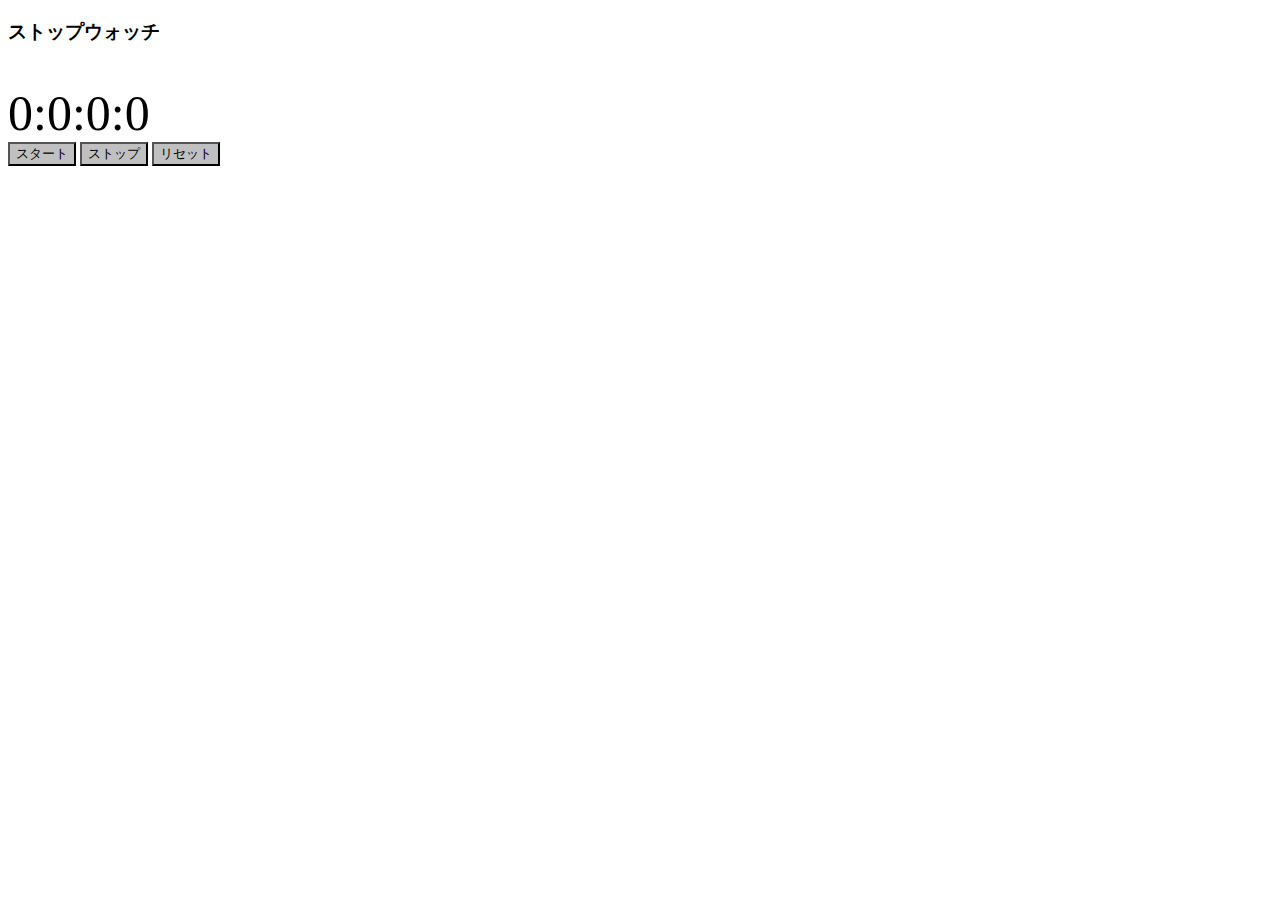
==== java.html @ 4e628f18 "stopwatch" ====
<!DOCTYPE html>
    <html lang="en">
      <head>
        <meta charset="utf-8">
        <script src="https://code.jquery.com/jquery-3.2.1.js" integrity="sha256-DZAnKJ/6XZ9si04Hgrsxu/8s717jcIzLy3oi35EouyE=" crossorigin="anonymous"></script>  
        <link rel="stylesheet" href="java.css">
        <title>ストップウォッチ</title>
      </head>
 
      <body>
        <h3>ストップウォッチ</h3>
　　　　　<div id="timer">0:0:0:0</div>
        <button id="start">スタート</button>
        <button id="stop">ストップ</button>
        <button id="reset">リセット</button>
 
        <!-- ここに記述していきましょう！ -->
 
        <script src="java.js"></script>
      </body>
    </html>
---- java.css ----
button{
  background-color:#c0c0c0; 
  
}
div{
  font-size:50px; 
}
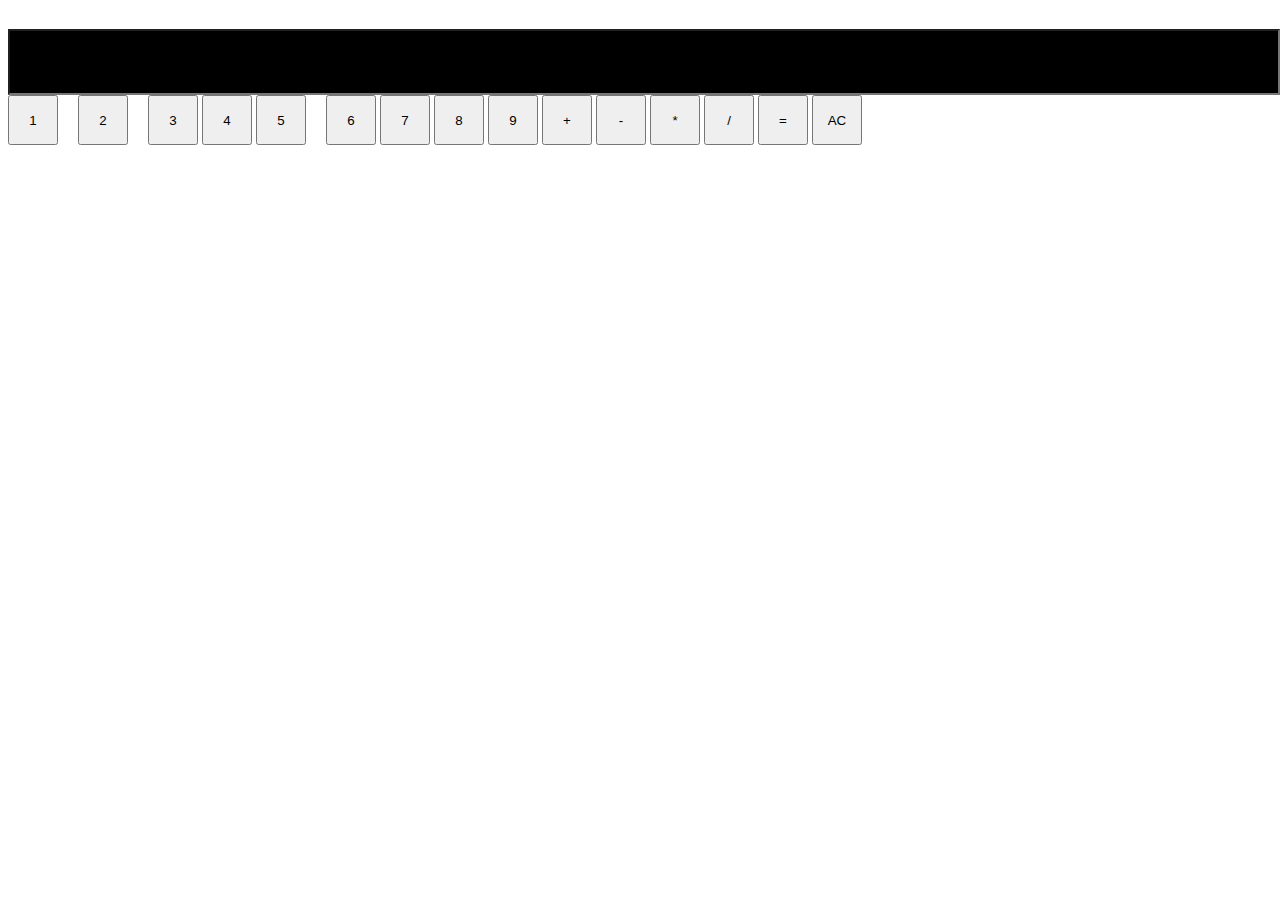
==== commit 918d1948: "電卓" ====
--- a/java.html
+++ b/java.html
@@ -2,20 +2,45 @@
     <html lang="en">
       <head>
         <meta charset="utf-8">
-        <script src="https://code.jquery.com/jquery-3.2.1.js" integrity="sha256-DZAnKJ/6XZ9si04Hgrsxu/8s717jcIzLy3oi35EouyE=" crossorigin="anonymous"></script>  
+        <!--<script src="https://code.jquery.com/jquery-3.2.1.js" integrity="sha256-DZAnKJ/6XZ9si04Hgrsxu/8s717jcIzLy3oi35EouyE=" crossorigin="anonymous"></script>  
+        -->
         <link rel="stylesheet" href="java.css">
         <title>ストップウォッチ</title>
       </head>
  
-      <body>
-        <h3>ストップウォッチ</h3>
+     <body>
+       <!--<h3>ストップウォッチ</h3>
 　　　　　<div id="timer">0:0:0:0</div>
-        <button id="start">スタート</button>
-        <button id="stop">ストップ</button>
-        <button id="reset">リセット</button>
- 
-        <!-- ここに記述していきましょう！ -->
- 
-        <script src="java.js"></script>
-      </body>
+        <button  class="btn" id="start" onclick="this.disabled = true;">スタート</button>
+        <button class="btn" id="stop" onclick="getElementById('start').disabled = false;">ストップ</button>
+        <button class="btn" id="reset"  onclick="getElementById('start').disabled = false;" >リセット</button>
+         -->
+     　<input />
+     
+     　<button onclick="ap('1')">1</button>
+     　<button onclick="ap('2')">2</button>
+     　<button onclick="ap('3')">3</button>
+       <button onclick="ap('4')">4</button>
+      <button onclick="ap('5')">5</button>
+      　<button onclick="ap('6')">6</button>
+       <button onclick="ap('7')">7</button> 
+       <button onclick="ap('8')">8</button>
+       <button onclick="ap('9')">9</button>
+       <button onclick="ap('+')">+</button>
+       <button onclick="ap('-')">-</button>
+       <button onclick="ap('*')">*</button>
+       <button onclick="ap('/')">/</button>
+       
+       <button onclick="ca()">=</button>
+       
+       <button onclick="up('')">AC</button>       　　
+       　　
+       　　
+       　　　 <script src="java.js"></script>
+       　　
+       　　
+       　　
+       　
+       
+      </body> 
     </html>--- a/java.css
+++ b/java.css
@@ -1,7 +1,21 @@
-button{
+/*button{
   background-color:#c0c0c0; 
   
 }
 div{
   font-size:50px; 
+}
+.btn:hover{
+  opacity: 0.6;
+}*/
+button{
+  width:50px;
+  height:50px;
+}
+input{
+  color:#ffffff;
+  background-color:#000000;
+  width:100%;
+  height:60px;
+  font-size:70px;
 }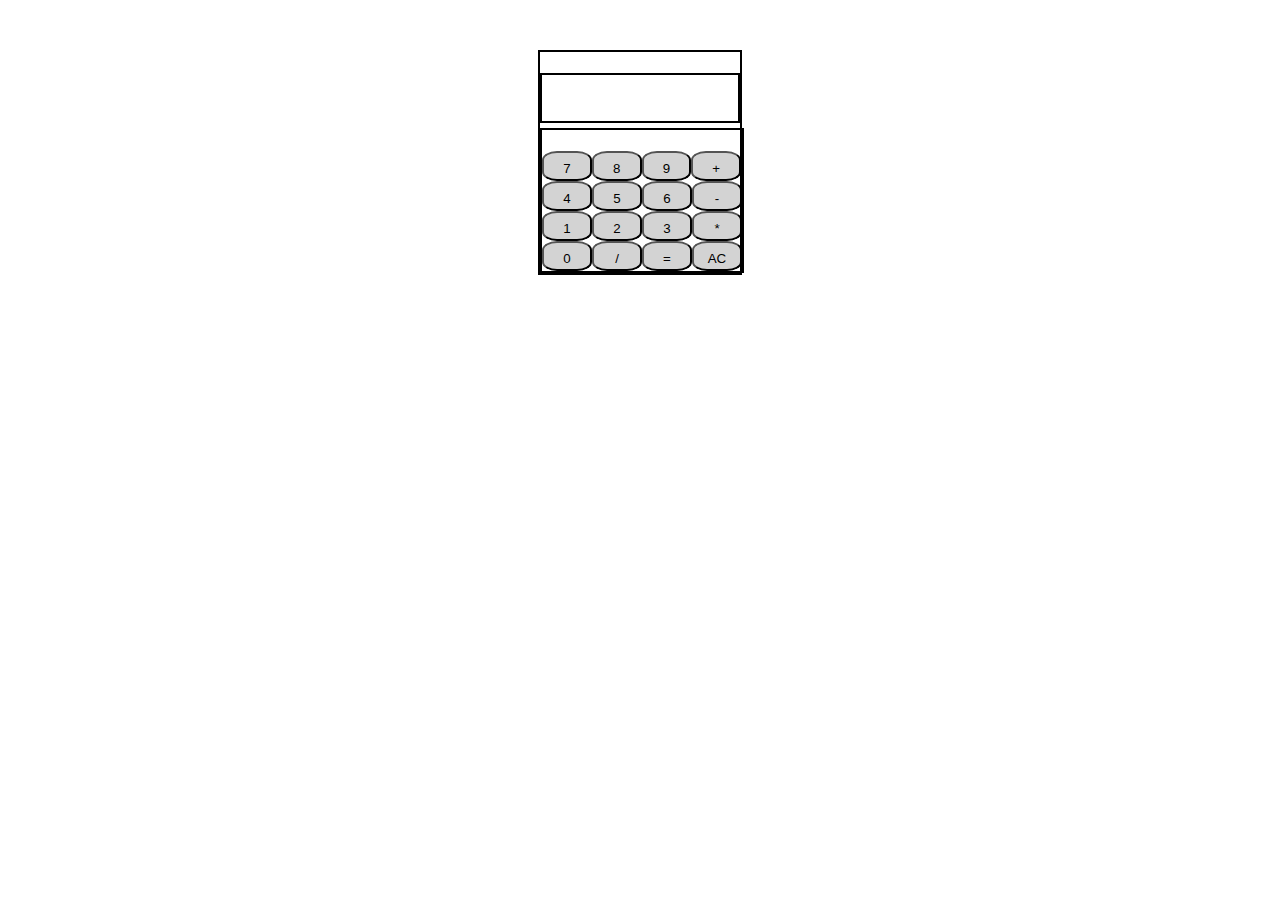
==== commit 9ef2394c: "電卓" ====
--- a/java.html
+++ b/java.html
@@ -15,29 +15,39 @@
         <button class="btn" id="stop" onclick="getElementById('start').disabled = false;">ストップ</button>
         <button class="btn" id="reset"  onclick="getElementById('start').disabled = false;" >リセット</button>
          -->
-     　<input />
-     
-     　<button onclick="ap('1')">1</button>
-     　<button onclick="ap('2')">2</button>
-     　<button onclick="ap('3')">3</button>
+         <div class="a">
+     　<input class="out" />
+     　<div class="input">
+     　 <section class="row ko">
+      <button class="ui"　onclick="ap('7')">7</button>
+      <button  class="ui" onclick="ap('8')">8</button>
+      <button  class="ui" onclick="ap('9')">9</button> 
+      <button  class="ui" onclick="ap('+')">+</button>
+     　 </section>
+        <section class="row">
        <button onclick="ap('4')">4</button>
       <button onclick="ap('5')">5</button>
-      　<button onclick="ap('6')">6</button>
-       <button onclick="ap('7')">7</button> 
-       <button onclick="ap('8')">8</button>
-       <button onclick="ap('9')">9</button>
-       <button onclick="ap('+')">+</button>
+       <button onclick="ap('6')">6</button> 
        <button onclick="ap('-')">-</button>
+       </section>
+       <section class="row">
+        <button onclick="ap('1')">1</button>
+        <button onclick="ap('2')">2</button>
+       <button onclick="ap('3')">3</button>
        <button onclick="ap('*')">*</button>
+       </section>
+       <section class="row">
+       <button onclick="ap('0')">0</button>
        <button onclick="ap('/')">/</button>
-       
        <button onclick="ca()">=</button>
-       
-       <button onclick="up('')">AC</button>       　　
-       　　
+       <button onclick="up('')">AC</button>  
+       </section>
+       </div>
+       </div>
+       　
        　　
        　　　 <script src="java.js"></script>
-       　　
+       　　</div>
        　　
        　　
        　
--- a/java.css
+++ b/java.css
@@ -8,14 +8,50 @@
 .btn:hover{
   opacity: 0.6;
 }*/
+
+.a{
+
+width: 200px;
+  margin: 50px auto;
+  border: 2px solid black;
+  
+}
+.out{
+  width: 200px;
+  height: 50px;
+  line-height: 50px;
+  text-align: right;
+  padding: 5px;
+  margin-bottom: 5px;
+  border:2px solid black;
+  box-sizing: border-box;
+  font-size:20px;
+}
+.input{
+  width:200px;
+  border: 2px solid black; 
+  padding-top: -20px;
+}
+
+.row {
+
+  display: flex;
+  justify-content: space-between;
+   
+  width: 200px;
+}
 button{
-  width:50px;
-  height:50px;
+ width: 100%;
+  height: 30px;
+  text-align: center;
+  line-height: 30px;
+  border-radius: 30%;
+  background: lightgray;
+  cursor: pointer 
+  
+  
 }
-input{
-  color:#ffffff;
-  background-color:#000000;
-  width:100%;
-  height:60px;
-  font-size:70px;
+.ko{
+  width:215px;
+  
 }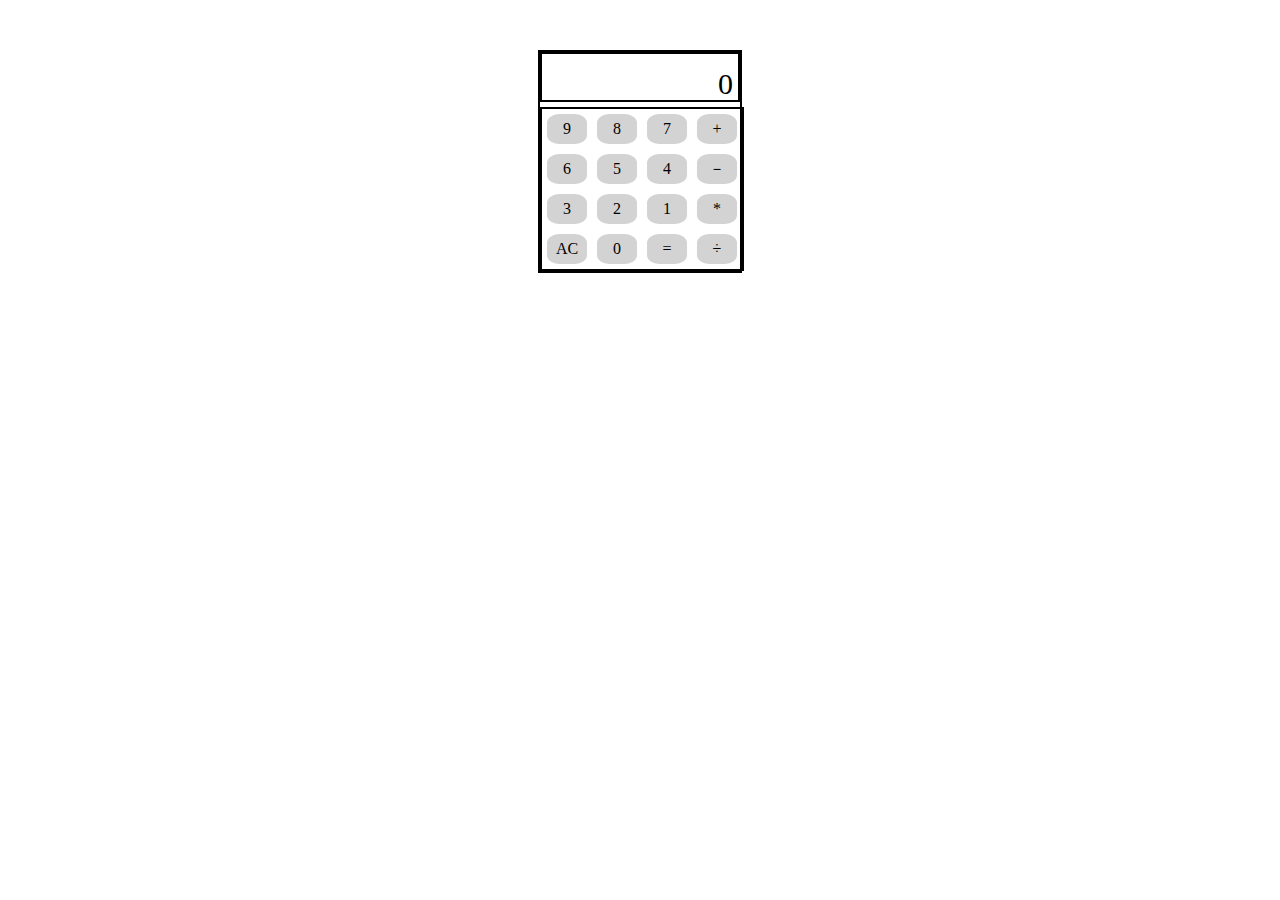
==== commit efd4ff2b: "電卓" ====
--- a/java.html
+++ b/java.html
@@ -1,56 +1,43 @@
-<!DOCTYPE html>
-    <html lang="en">
-      <head>
-        <meta charset="utf-8">
-        <!--<script src="https://code.jquery.com/jquery-3.2.1.js" integrity="sha256-DZAnKJ/6XZ9si04Hgrsxu/8s717jcIzLy3oi35EouyE=" crossorigin="anonymous"></script>  
-        -->
-        <link rel="stylesheet" href="java.css">
-        <title>ストップウォッチ</title>
-      </head>
- 
-     <body>
-       <!--<h3>ストップウォッチ</h3>
-　　　　　<div id="timer">0:0:0:0</div>
-        <button  class="btn" id="start" onclick="this.disabled = true;">スタート</button>
-        <button class="btn" id="stop" onclick="getElementById('start').disabled = false;">ストップ</button>
-        <button class="btn" id="reset"  onclick="getElementById('start').disabled = false;" >リセット</button>
-         -->
-         <div class="a">
-     　<input class="out" />
-     　<div class="input">
-     　 <section class="row ko">
-      <button class="ui"　onclick="ap('7')">7</button>
-      <button  class="ui" onclick="ap('8')">8</button>
-      <button  class="ui" onclick="ap('9')">9</button> 
-      <button  class="ui" onclick="ap('+')">+</button>
-     　 </section>
-        <section class="row">
-       <button onclick="ap('4')">4</button>
-      <button onclick="ap('5')">5</button>
-       <button onclick="ap('6')">6</button> 
-       <button onclick="ap('-')">-</button>
-       </section>
-       <section class="row">
-        <button onclick="ap('1')">1</button>
-        <button onclick="ap('2')">2</button>
-       <button onclick="ap('3')">3</button>
-       <button onclick="ap('*')">*</button>
-       </section>
-       <section class="row">
-       <button onclick="ap('0')">0</button>
-       <button onclick="ap('/')">/</button>
-       <button onclick="ca()">=</button>
-       <button onclick="up('')">AC</button>  
-       </section>
-       </div>
-       </div>
-       　
-       　　
-       　　　 <script src="java.js"></script>
-       　　</div>
-       　　
-       　　
-       　
-       
-      </body> 
-    </html>+       <!DOCTYPE html>
+<html>
+  <head>
+    <meta charset="utf-8">
+    <title>電卓</title>
+    <link rel="stylesheet" href="java.css">
+  </head>
+  <body>
+    <div class = "container">
+<!--      計算結果を出力する場所-->
+<!--      計算過程を出力する -->
+      <div id = "output_sub" class="output active">0</div>
+<!--      ボタンを配置する場所-->
+      <div class = 'input'>
+          <section class = 'row'>
+            <div class = "num_bth one_nine " data-index-id = 9 >9</div>
+            <div class = "num_bth one_nine " data-index-id = 8 >8</div>
+            <div class = "num_bth one_nine " data-index-id = 7 >7</div>
+            <div class = "num_bth cal" data-index-id = '+'>+</div>
+          </section>
+          <section class = 'row'>
+            <div class = "num_bth one_nine " data-index-id = 6 >6</div>
+            <div class = "num_bth one_nine " data-index-id = 5 >5</div>
+            <div class = "num_bth one_nine " data-index-id = 4 >4</div>
+            <div class = "num_bth cal" data-index-id = '-'>－</div>     
+          </section>
+          <section class = 'row'>
+            <div class = "num_bth one_nine " data-index-id = 3 >3</div>
+            <div class = "num_bth  one_nine" data-index-id = 2 >2</div>
+            <div class = "num_bth  one_nine" data-index-id = 1 >1</div>
+            <div class = "num_bth cal" data-index-id = '*'>*</div>
+          </section>
+          <section class = 'row'>
+             <div id = "clear">AC</div>
+            <div class = "num_bth" id="zero" data-index-id = 0 >0</div>
+            <div id = 'equal_btn'>=</div> 
+             <div class = "num_bth cal" data-index-id= '/'>÷</div>
+          </section>        
+      </div>
+    </div>
+    <script src="java.js"></script>
+  </body>
+</html>
--- a/java.css
+++ b/java.css
@@ -1,22 +1,13 @@
-/*button{
-  background-color:#c0c0c0; 
-  
-}
-div{
-  font-size:50px; 
-}
-.btn:hover{
-  opacity: 0.6;
-}*/
 
-.a{
+/*電卓*/
 
-width: 200px;
+.container {
+  width: 200px;
   margin: 50px auto;
   border: 2px solid black;
-  
 }
-.out{
+
+.output {
   width: 200px;
   height: 50px;
   line-height: 50px;
@@ -25,33 +16,30 @@
   margin-bottom: 5px;
   border:2px solid black;
   box-sizing: border-box;
-  font-size:20px;
+  font-size:30px;
 }
-.input{
+
+.input {
   width:200px;
   border: 2px solid black; 
-  padding-top: -20px;
 }
 
 .row {
-
   display: flex;
   justify-content: space-between;
-   
   width: 200px;
 }
-button{
- width: 100%;
+/*rowの範囲がわかりやすいように赤の枠を作っています。*/
+
+.num_bth, #clear, #equal_btn{
+  width: 60px;
   height: 30px;
   text-align: center;
   line-height: 30px;
   border-radius: 30%;
   background: lightgray;
-  cursor: pointer 
-  
-  
+  cursor: pointer;
+  margin: 5px;
 }
-.ko{
-  width:215px;
-  
-}+
+
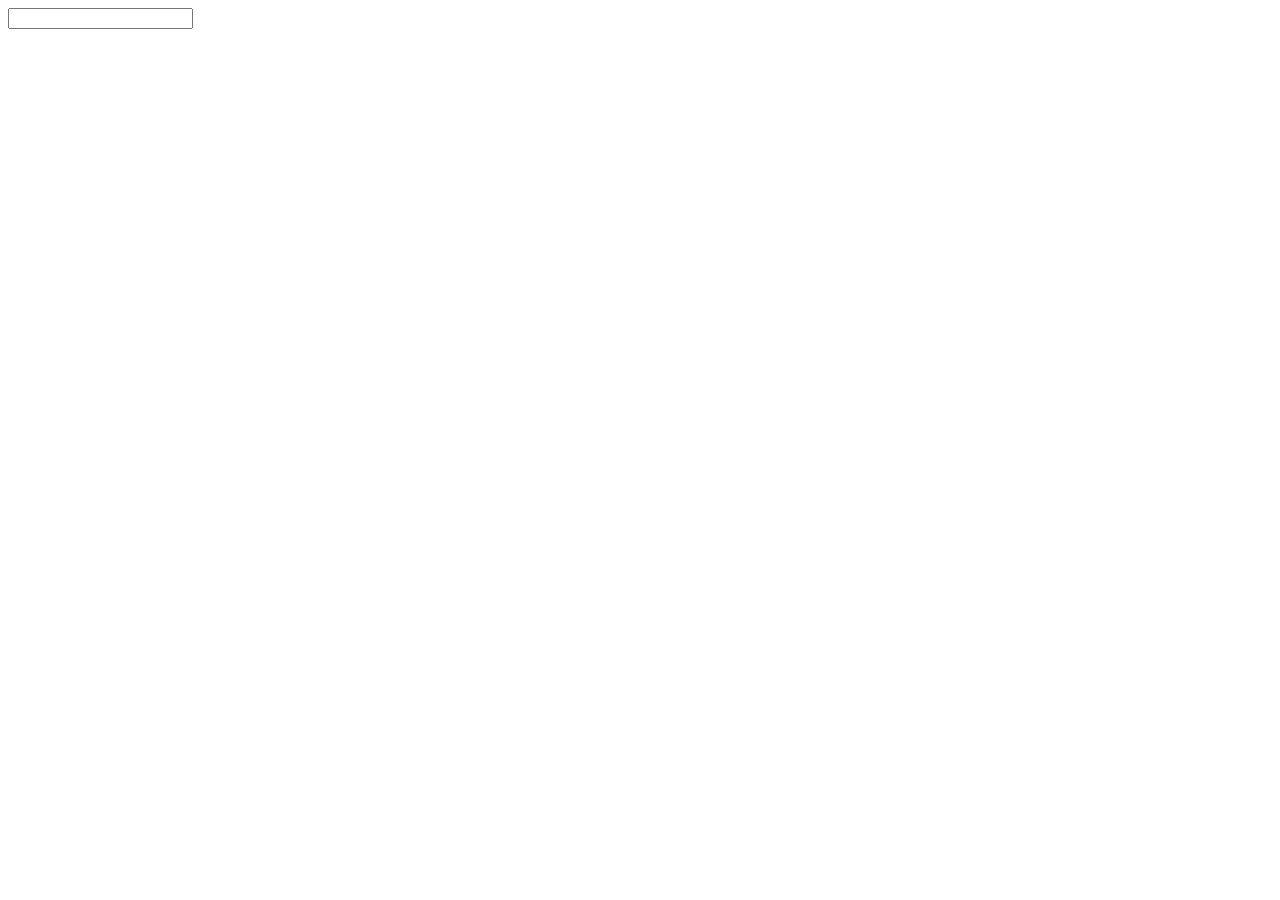
==== commit 9f21f845: "リアルタイムフィルター機能" ====
--- a/java.html
+++ b/java.html
@@ -1,43 +1,22 @@
-       <!DOCTYPE html>
-<html>
-  <head>
-    <meta charset="utf-8">
-    <title>電卓</title>
+   <html>
+   <meta charset="utf-8">
     <link rel="stylesheet" href="java.css">
-  </head>
-  <body>
-    <div class = "container">
-<!--      計算結果を出力する場所-->
-<!--      計算過程を出力する -->
-      <div id = "output_sub" class="output active">0</div>
-<!--      ボタンを配置する場所-->
-      <div class = 'input'>
-          <section class = 'row'>
-            <div class = "num_bth one_nine " data-index-id = 9 >9</div>
-            <div class = "num_bth one_nine " data-index-id = 8 >8</div>
-            <div class = "num_bth one_nine " data-index-id = 7 >7</div>
-            <div class = "num_bth cal" data-index-id = '+'>+</div>
-          </section>
-          <section class = 'row'>
-            <div class = "num_bth one_nine " data-index-id = 6 >6</div>
-            <div class = "num_bth one_nine " data-index-id = 5 >5</div>
-            <div class = "num_bth one_nine " data-index-id = 4 >4</div>
-            <div class = "num_bth cal" data-index-id = '-'>－</div>     
-          </section>
-          <section class = 'row'>
-            <div class = "num_bth one_nine " data-index-id = 3 >3</div>
-            <div class = "num_bth  one_nine" data-index-id = 2 >2</div>
-            <div class = "num_bth  one_nine" data-index-id = 1 >1</div>
-            <div class = "num_bth cal" data-index-id = '*'>*</div>
-          </section>
-          <section class = 'row'>
-             <div id = "clear">AC</div>
-            <div class = "num_bth" id="zero" data-index-id = 0 >0</div>
-            <div id = 'equal_btn'>=</div> 
-             <div class = "num_bth cal" data-index-id= '/'>÷</div>
-          </section>        
-      </div>
-    </div>
-    <script src="java.js"></script>
-  </body>
+        <title>リアルタイムフィルター機能</title>
+<body>
+<div id="app">
+    <input type="text" v-model="keyword">
+    <table>
+        <tr v-for="user in filteredUsers" :key="user.id">
+            <td v-text="user.id"></td>
+            <td v-text="user.name"></td>
+            <td v-text="user.email"></td>
+              <td>
+            <img　class="ga" :src="user.imageUrl">
+        </td>
+        </tr>
+    </table>
+</div>
+<script src="https://cdn.jsdelivr.net/npm/vue@2.6.12/dist/vue.min.js"></script>
+<script src="java.js"></script>
+</body>
 </html>
--- a/java.css
+++ b/java.css
@@ -41,5 +41,12 @@
   cursor: pointer;
   margin: 5px;
 }
+img{
+   display: inline-block; /* ここがポイント */
+    height: 200px;
+    margin-right: 15px;
+    margin-bottom: 15px;
+    
+}
 
 
